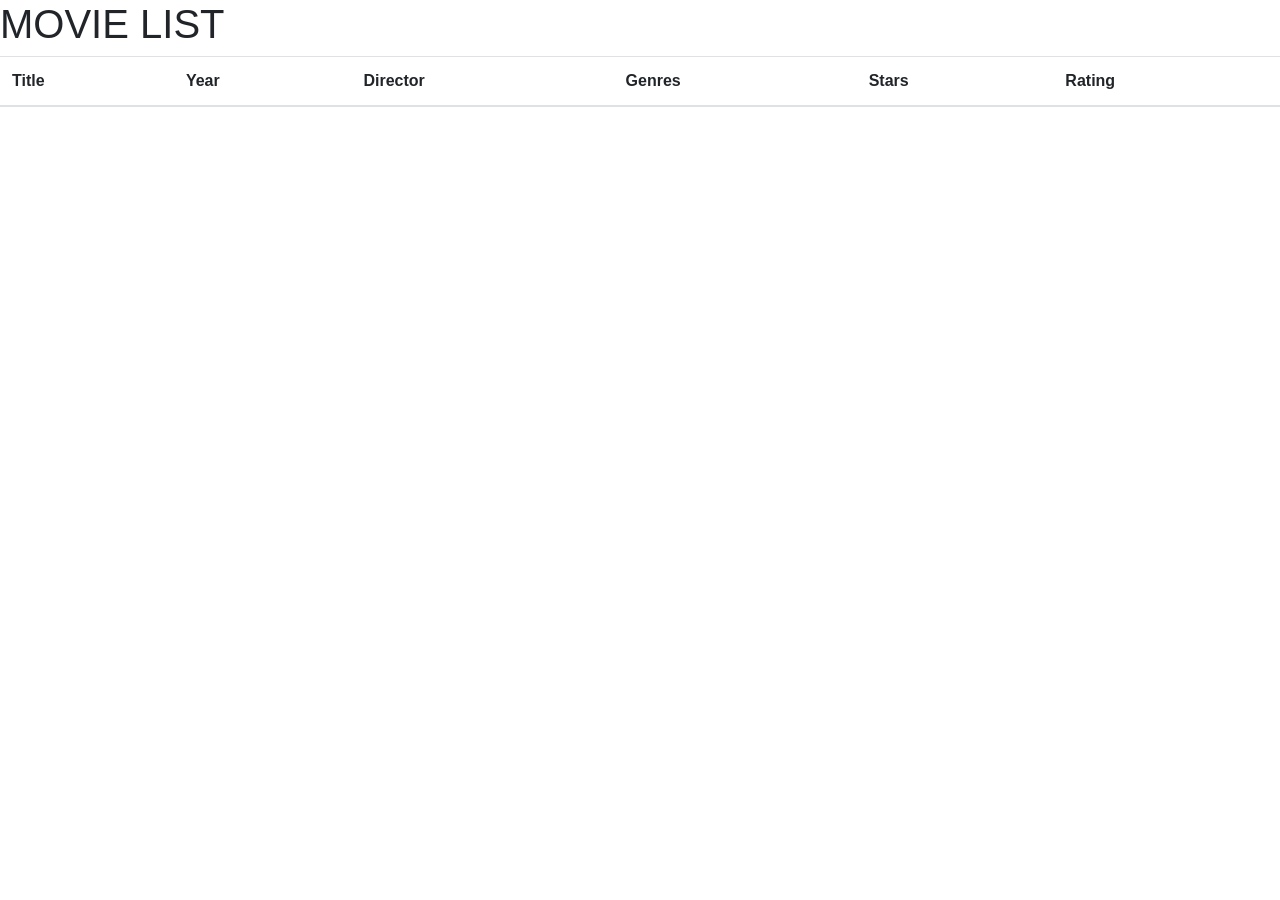
==== WebContent/index.html @ 34da6428 "Single star update" ====
<!-- This example is following frontend and backend separation.

    This .html performs two steps:
    1. Create a html template skeleton, with all the elements defined (some left empty) and named with ids.
    2. Load index.js to populate the data into empty elements.
    -->

<!doctype html>
<html lang="en">
<head>
    <!-- Required meta tags -->
    <meta charset="utf-8">
    <meta name="viewport"
          content="width=device-width, initial-scale=1, shrink-to-fit=no">

    <!-- Bootstrap CSS -->
    <link rel="stylesheet" href="https://maxcdn.bootstrapcdn.com/bootstrap/4.0.0/css/bootstrap.min.css"
          integrity="sha384-Gn5384xqQ1aoWXA+058RXPxPg6fy4IWvTNh0E263XmFcJlSAwiGgFAW/dAiS6JXm" crossorigin="anonymous">

    <title>Star List</title>
</head>
<body>


<h1>MOVIE LIST</h1>

<!-- Id "star_table" is useful for jQuery to find the html element with id, class here is mapping to Bootstrap defined class CSS -->
<table id=star_table class="table table-striped">
    <!-- Create a table header -->
    <thead>
    <tr>
        <!-- Titles of each column-->
        <th>Title</th>
        <th>Year</th>
        <th>Director</th>
        <th>Genres</th>
        <th>Stars</th>
        <th>Rating</th>


    </tr>
    </thead>
    <!-- Table body is left empty here, will be populated with the data retrieved with index.js -->
    <!-- Again, id "star_table_body" is useful for jQuery to find this html element -->
    <tbody id=star_table_body></tbody>
</table>

<!-- Load jQuery and Bootstrap JS -->
<script src="https://ajax.googleapis.com/ajax/libs/jquery/3.2.1/jquery.min.js"></script>
<script src="https://cdnjs.cloudflare.com/ajax/libs/popper.js/1.12.9/umd/popper.min.js"></script>
<script src="https://maxcdn.bootstrapcdn.com/bootstrap/4.0.0/js/bootstrap.min.js"></script>

<!-- Load our own JS file -->
<!-- The path is relative to index.html, since these two files are in the same directory -->
<!-- Note the url does not contain a "/" in the beginning, which means the url is relative to current path
     otherwise the url is relative to the root path-->
<script src="index.js"></script>
</body>


</html>
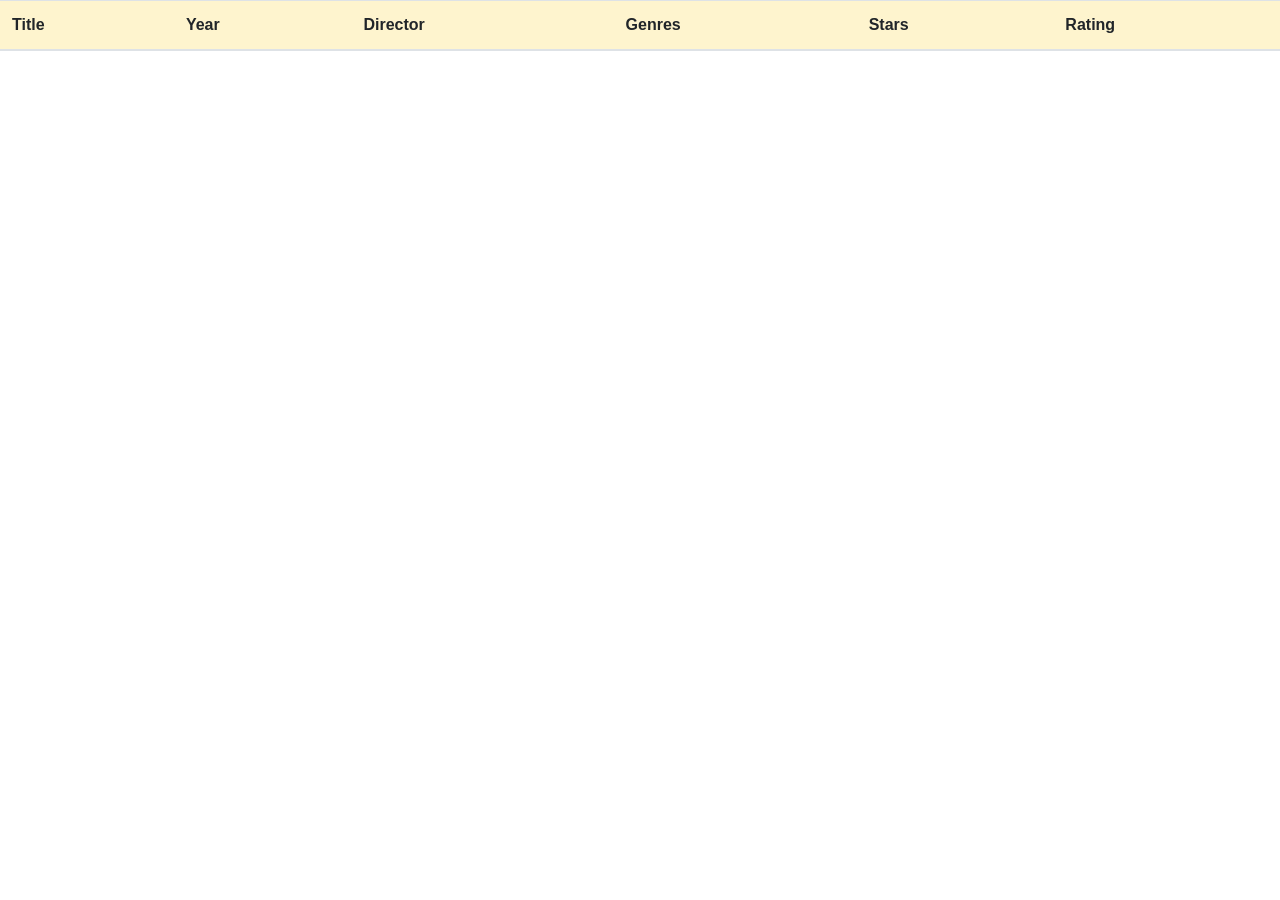
==== commit d4ca2a4b: "CHanged names back" ====
--- a/WebContent/index.html
+++ b/WebContent/index.html
@@ -17,34 +17,66 @@
     <link rel="stylesheet" href="https://maxcdn.bootstrapcdn.com/bootstrap/4.0.0/css/bootstrap.min.css"
           integrity="sha384-Gn5384xqQ1aoWXA+058RXPxPg6fy4IWvTNh0E263XmFcJlSAwiGgFAW/dAiS6JXm" crossorigin="anonymous">
 
-    <title>Star List</title>
+    <title>Movie List</title>
 </head>
+<style>
+
+
+    table {
+    }
+
+    td {
+        text-align: left;
+        padding: 8px;
+
+    }
+
+    th{
+
+    }
+
+    tr:nth-child(even) {
+        background-color: #c7dbff;
+    }
+    tr:nth-child(odd){
+
+        background-color: #fef4ce;
+    }
+
+    tr:nth-child(even):hover {
+        background-color: rgb(217, 255, 217);
+    }
+    tr:nth-child(odd):hover{
+
+        background-color: rgb(217, 255, 217);
+    }
+
+</style>
+
+
 <body>
 
+<!-- Id "star_table" is useful for jQuery to find the html element with id, class here is mapping to Bootstrap defined class CSS -->
+<body>
 
-<h1>MOVIE LIST</h1>
-
-<!-- Id "star_table" is useful for jQuery to find the html element with id, class here is mapping to Bootstrap defined class CSS -->
 <table id=star_table class="table table-striped">
     <!-- Create a table header -->
-    <thead>
-    <tr>
-        <!-- Titles of each column-->
-        <th>Title</th>
-        <th>Year</th>
-        <th>Director</th>
-        <th>Genres</th>
-        <th>Stars</th>
-        <th>Rating</th>
+        <thead>
+        <tr>
+            <th>Title</th>
+            <th>Year</th>
+            <th>Director</th>
+            <th>Genres</th>
+            <th>Stars</th>
+            <th>Rating</th>
 
+        </tr>
+        </thead>
 
-    </tr>
-    </thead>
     <!-- Table body is left empty here, will be populated with the data retrieved with index.js -->
     <!-- Again, id "star_table_body" is useful for jQuery to find this html element -->
     <tbody id=star_table_body></tbody>
 </table>
-
 <!-- Load jQuery and Bootstrap JS -->
 <script src="https://ajax.googleapis.com/ajax/libs/jquery/3.2.1/jquery.min.js"></script>
 <script src="https://cdnjs.cloudflare.com/ajax/libs/popper.js/1.12.9/umd/popper.min.js"></script>
@@ -56,6 +88,6 @@
      otherwise the url is relative to the root path-->
 <script src="index.js"></script>
 </body>
-
+</body>
 
 </html>
